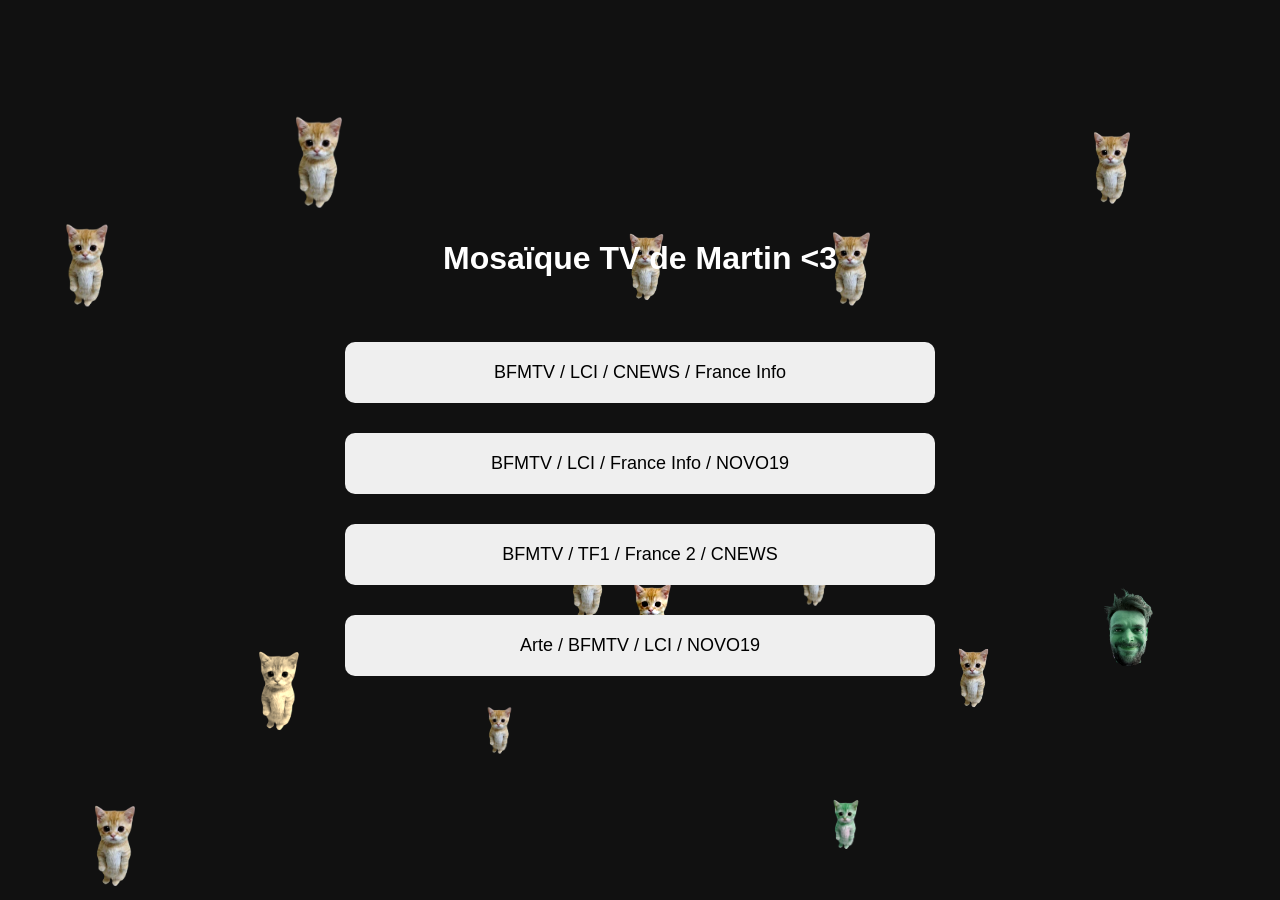
==== index.html @ a6bf5939 "Update index.html" ====
<!DOCTYPE html>
<html lang="fr">
<head>
<meta charset="UTF-8">
<meta name="viewport" content="width=device-width, initial-scale=1.0">
<title>Mosaïque TV de Martin <3</title>

<link rel="stylesheet" href="style.css">

<style>

body {
    margin: 0;
    overflow: hidden;
}

/* chatons */
.kitten {
    position: fixed;
    width: 100px;
    height: auto;
    z-index: 1;
    pointer-events: none;
    transition:
        transform 1s linear,
        filter 0.15s linear;
}

/* texte au-dessus */
.home h1,
.home .groups {
    position: relative;
    z-index: 10;
}

h1 {
    text-align: center;
    margin-top: 20px;
}

.groups {
    text-align: center;
    margin-top: 20px;
}

button {
    margin: 5px;
}

</style>
</head>

<body class="home">

<h1>Mosaïque TV de Martin <3</h1>

<div class="groups">

<button onclick="openGroup('g1')">
BFMTV / LCI / CNEWS / France Info
</button>

<button onclick="openGroup('g2')">
BFMTV / LCI / France Info / NOVO19
</button>

<button onclick="openGroup('g3')">
BFMTV / TF1 / France 2 / CNEWS
</button>

<button onclick="openGroup('g4')">
Arte / BFMTV / LCI / NOVO19
</button>    

</div>

<script>

function openGroup(group){
    window.location.href = "mosaic.html?group=" + group;
}

const kittenCount = 14;
const kittens = [];

const colorFilters = [
    "hue-rotate(0deg)",
    "hue-rotate(45deg)",
    "hue-rotate(90deg)",
    "hue-rotate(135deg)",
    "hue-rotate(180deg)",
    "hue-rotate(225deg)",
    "hue-rotate(270deg)",
    "hue-rotate(315deg)",
    "saturate(2)",
    "sepia(1)",
    "invert(1)",
    "contrast(1.5)"
];

for(let i = 0; i < kittenCount; i++){

    const el = document.createElement("img");
    el.src = "asset/chaton.jpeg";
    el.className = "kitten";

    document.body.appendChild(el);

    const size = 80 + Math.random() * 80;

    kittens.push({
        el,
        x: Math.random() * (window.innerWidth - size),
        y: Math.random() * (window.innerHeight - size),
        dx: (Math.random() * 3 + 1.5) * (Math.random() < 0.5 ? -1 : 1),
        dy: (Math.random() * 3 + 1.5) * (Math.random() < 0.5 ? -1 : 1),
        size: size,
        rotation: 0,
        spinning: false,
        rainbowInterval: null
    });
}

function randomColorFilter(){

    return colorFilters[
        Math.floor(Math.random() * colorFilters.length)
    ];
}

function spinKitten(k){

    if(k.spinning) return;

    k.spinning = true;
    k.rotation += 360;

    k.el.style.transform =
        `rotate(${k.rotation}deg)`;

    setTimeout(() => {
        k.spinning = false;
    }, 1000);
}

function startRainbow(k){

    stopRainbow(k);

    k.rainbowInterval = setInterval(() => {

        k.el.style.filter = randomColorFilter();

    }, 120);
}

function stopRainbow(k){

    if(k.rainbowInterval){

        clearInterval(k.rainbowInterval);
        k.rainbowInterval = null;
    }
}

function randomImage(){

    const r = Math.random();

    if(r < 0.10){
        return "asset/marin.png";
    }

    if(r < 0.20){
        return "asset/valentin.png";
    }

    if(r < 0.30){
        return "asset/Martin.png";
    }

    return "asset/chaton.jpeg";
}

function animate(){

    for(const k of kittens){

        k.x += k.dx;
        k.y += k.dy;

        const size = k.size;

        let bounced = false;

        if(k.x <= 0 || k.x + size >= window.innerWidth){
            k.dx *= -1;
            bounced = true;
        }

        if(k.y <= 0 || k.y + size >= window.innerHeight){
            k.dy *= -1;
            bounced = true;
        }

        if(bounced){

            const newImage = randomImage();

            k.el.src = newImage;

            if(
                newImage.includes("marin.png") ||
                newImage.includes("valentin.png") ||
                newImage.includes("Martin.png")
            ){
                startRainbow(k);
            }
            else{
                stopRainbow(k);
                k.el.style.filter = randomColorFilter();
            }

            if(Math.random() < 0.5){
                spinKitten(k);
            }
        }

        k.el.style.left = k.x + "px";
        k.el.style.top = k.y + "px";
        k.el.style.width = size + "px";
    }

    requestAnimationFrame(animate);
}

animate();

setInterval(() => {

    const randomKitten =
        kittens[Math.floor(Math.random() * kittens.length)];

    if(Math.random() < 0.35){
        spinKitten(randomKitten);
    }

}, 2000);

</script>

</body>
</html>
---- style.css ----
*{
margin:0;
padding:0;
box-sizing:border-box;
font-family:Arial,sans-serif;
}

body{
background:#111;
color:white;
}

.home{
display:flex;
flex-direction:column;
justify-content:center;
align-items:center;
height:100vh;
}

h1{
margin-bottom:40px;
}

.groups{
display:flex;
flex-direction:column;
gap:20px;
width:600px;
max-width:90%;
}

.groups button{
padding:20px;
font-size:18px;
cursor:pointer;
border:none;
border-radius:10px;
}

.back{
position:fixed;
top:10px;
left:10px;
z-index:999;
padding:10px 15px;
}

#grid{
display:grid;
grid-template-columns:1fr 1fr;
grid-template-rows:1fr 1fr;
height:100vh;
width:100vw;
gap:2px;
background:black;
}

.tile{
position:relative;
overflow:hidden;
}

.tile iframe{
width:100%;
height:100%;
border:none;
}

.label{
position:absolute;
top:10px;
left:10px;
background:rgba(0,0,0,.7);
padding:5px 10px;
border-radius:5px;
font-size:14px;
}
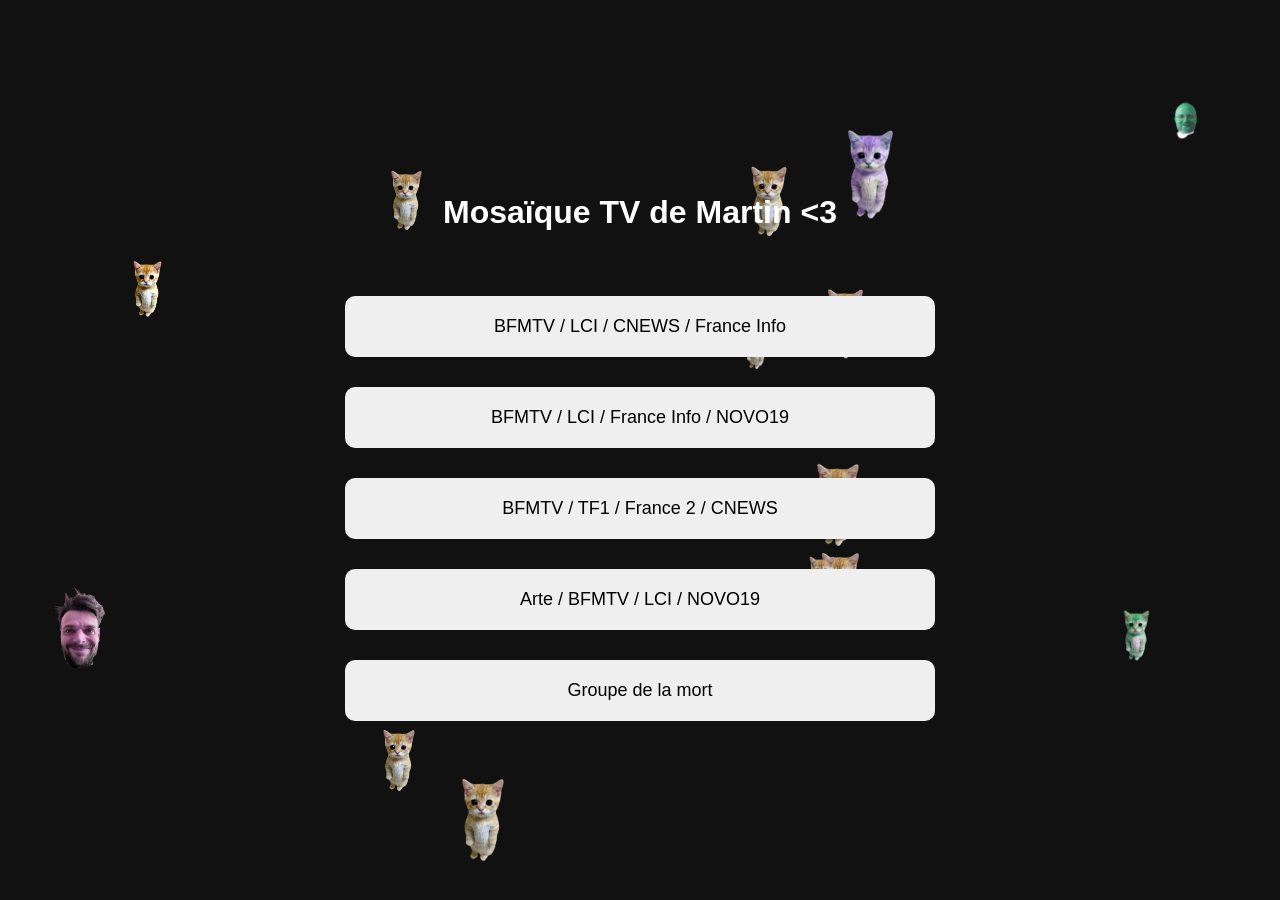
==== commit da42c475: "Update index.html" ====
--- a/index.html
+++ b/index.html
@@ -71,6 +71,10 @@
 <button onclick="openGroup('g4')">
 Arte / BFMTV / LCI / NOVO19
 </button>    
+
+<button onclick="openGroup('g4')">
+Groupe de la mort
+</button>      
 
 </div>
 
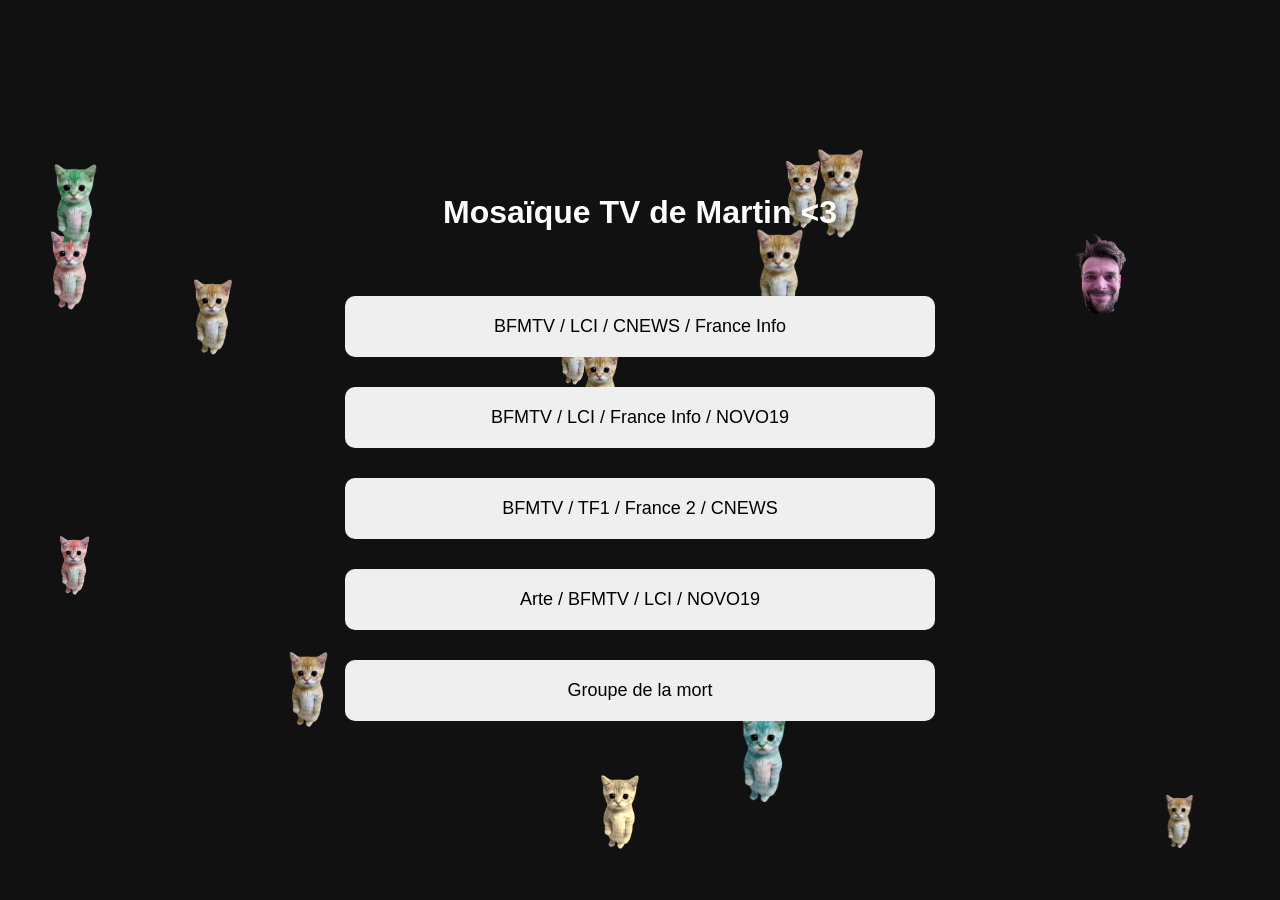
==== commit 14f178a8: "Update index.html" ====
--- a/index.html
+++ b/index.html
@@ -72,7 +72,7 @@
 Arte / BFMTV / LCI / NOVO19
 </button>    
 
-<button onclick="openGroup('g4')">
+<button onclick="openGroup('g5')">
 Groupe de la mort
 </button>      
 
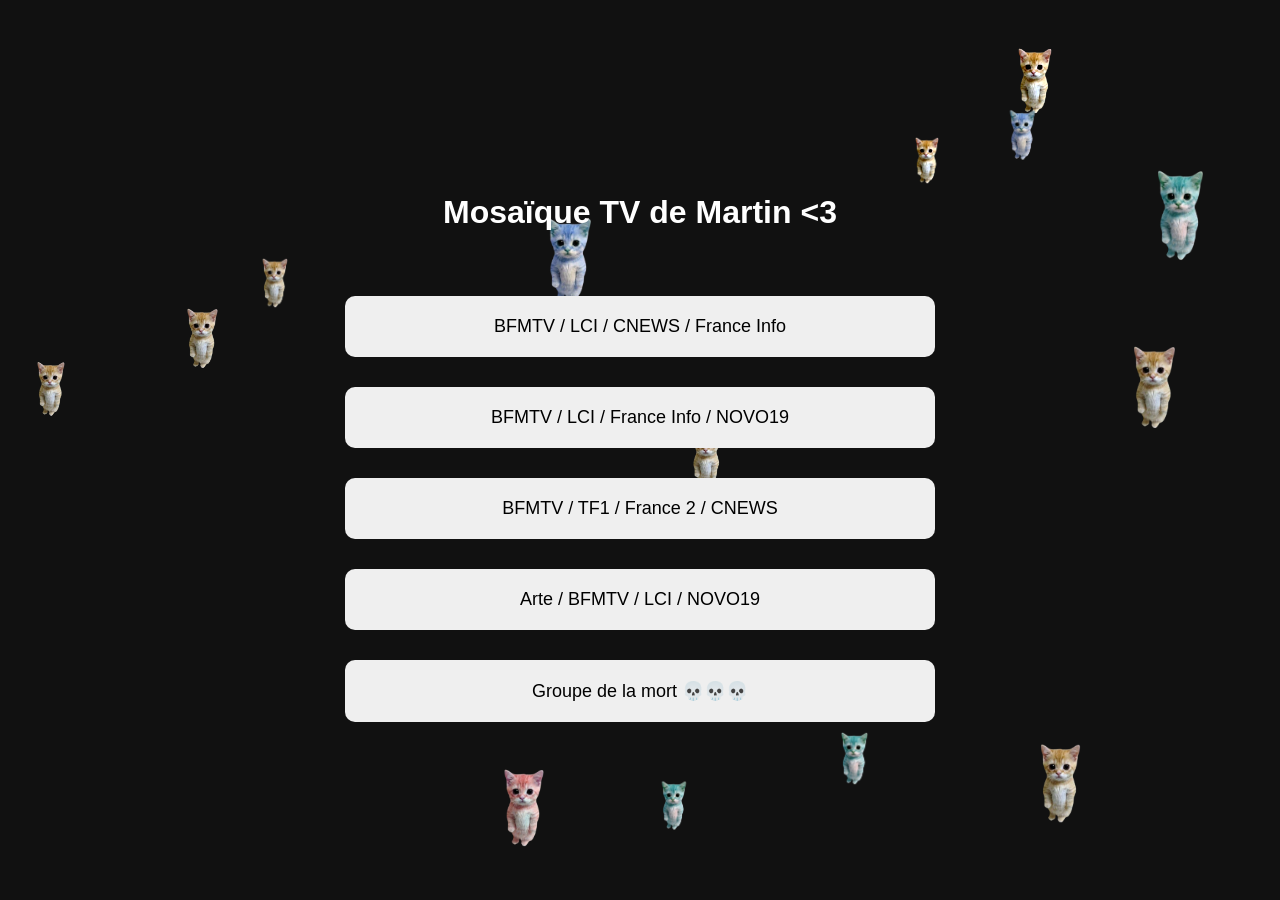
==== commit 67e36239: "Update index.html" ====
--- a/index.html
+++ b/index.html
@@ -73,7 +73,7 @@
 </button>    
 
 <button onclick="openGroup('g5')">
-Groupe de la mort
+Groupe de la mort 💀💀💀
 </button>      
 
 </div>
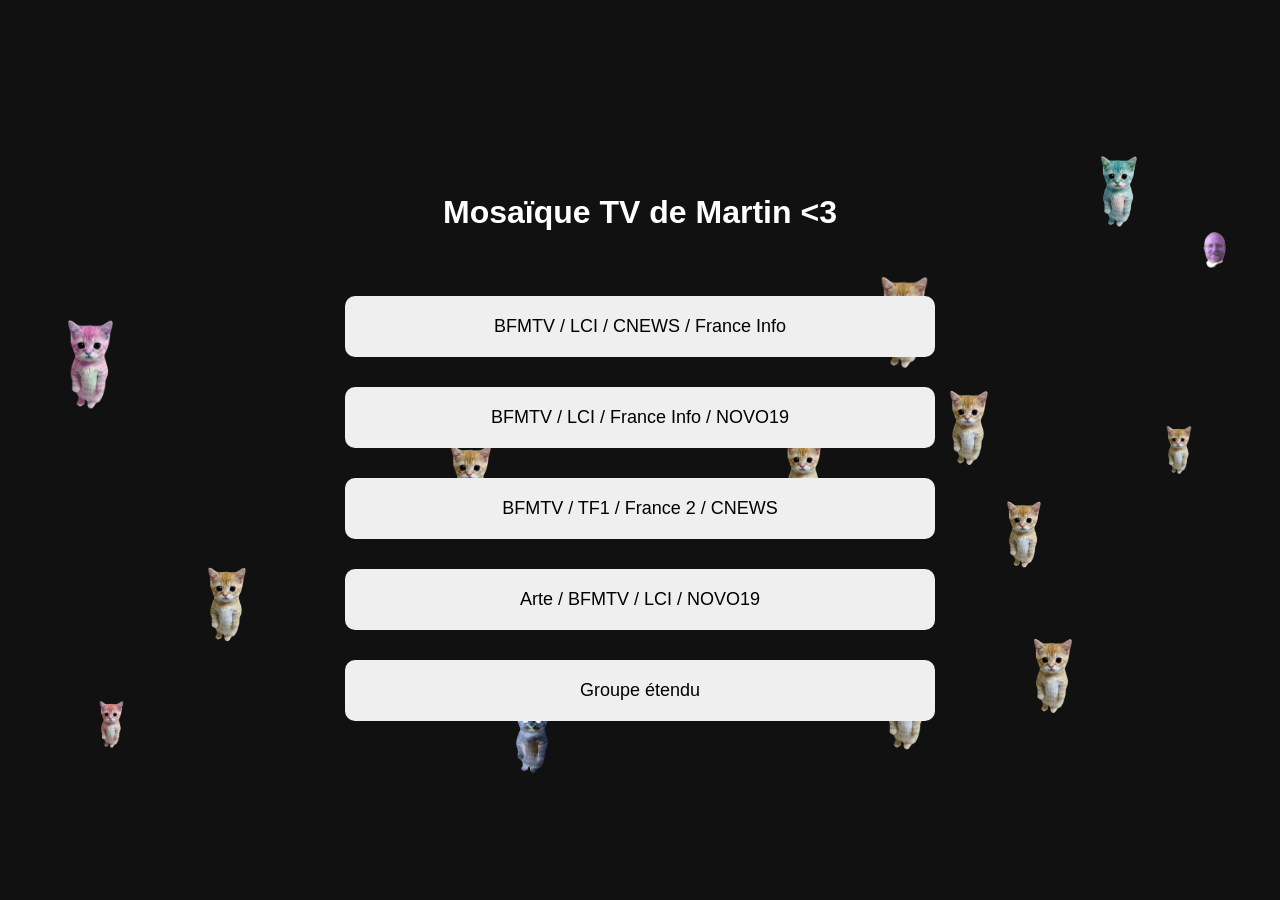
==== commit 443169e4: "Update index.html" ====
--- a/index.html
+++ b/index.html
@@ -73,7 +73,7 @@
 </button>    
 
 <button onclick="openGroup('g5')">
-Groupe de la mort 💀💀💀
+Groupe étendu
 </button>      
 
 </div>
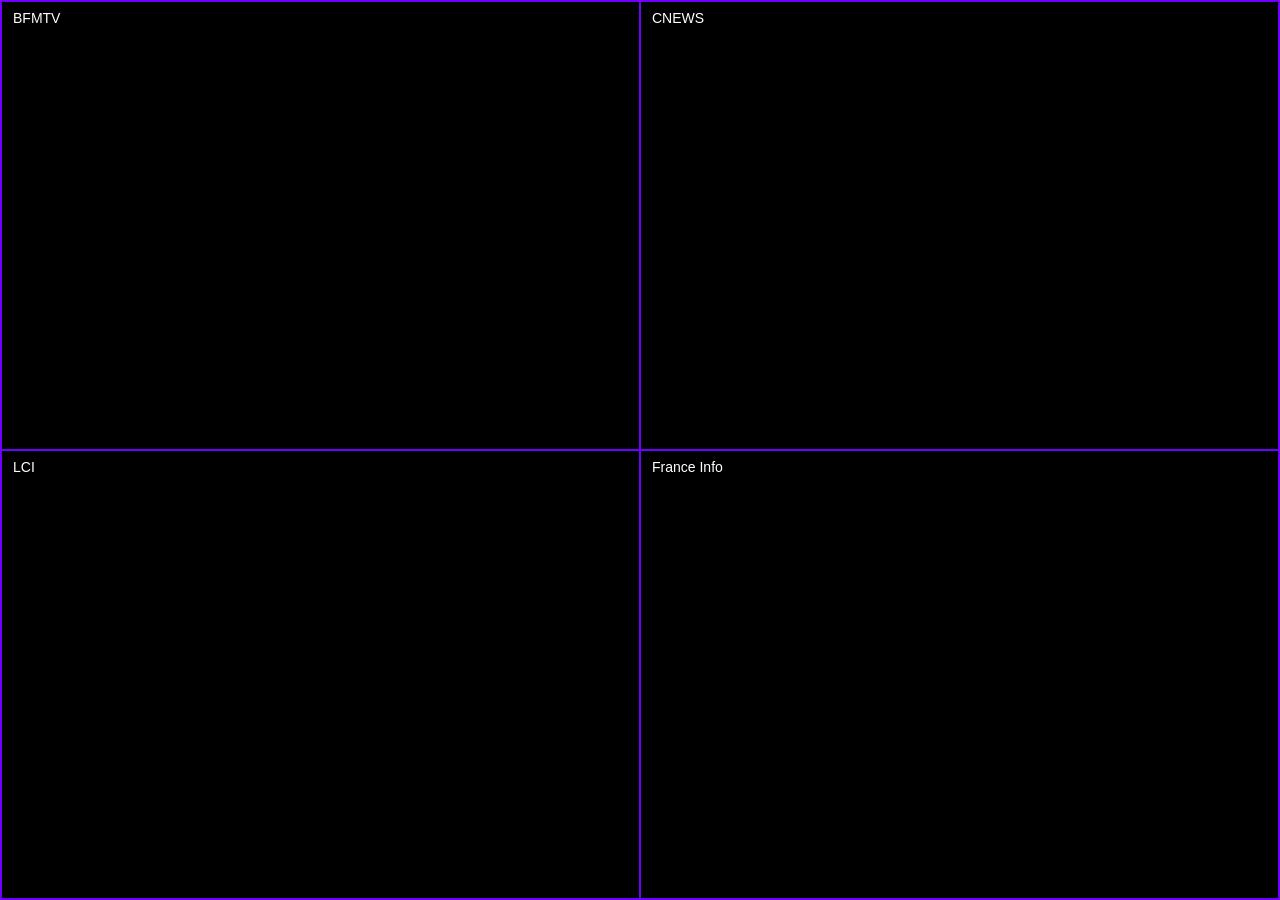
==== commit 47da4cc6: "Update index.html" ====
--- a/index.html
+++ b/index.html
@@ -1,255 +1,323 @@
 <!DOCTYPE html>
 <html lang="fr">
 <head>
-<meta charset="UTF-8">
-<meta name="viewport" content="width=device-width, initial-scale=1.0">
-<title>Mosaïque TV de Martin <3</title>
-
-<link rel="stylesheet" href="style.css">
+<meta charset="UTF-8" />
+<meta name="viewport" content="width=device-width, initial-scale=1.0"/>
+<title>Mosaïque TV</title>
 
 <style>
 
 body {
     margin: 0;
+    background: black;
+    font-family: Arial;
+}
+
+/* GRID 2x2 */
+#grid {
+    display: grid;
+    grid-template-columns: 1fr 1fr;
+    grid-template-rows: 1fr 1fr;
+    width: 100vw;
+    height: 100vh;
+    gap: 2px;
+    padding: 2px;
+    background: #6f00ff;
+    box-sizing: border-box;
+}
+
+/* GRID 3x3 (groupe 5) */
+#grid.grid-3x3 {
+    grid-template-columns: 1fr 1fr 1fr;
+    grid-template-rows: 1fr 1fr 1fr;
+}
+
+/* CHAQUE TILE */
+.tile {
+    position: relative;
     overflow: hidden;
-}
-
-/* chatons */
-.kitten {
+    background: black;
+}
+
+/* LABEL */
+.label {
+    position: absolute;
+    top: 5px;
+    left: 5px;
+    z-index: 2;
+    color: white;
+    font-size: 14px;
+    background: rgba(0,0,0,0.6);
+    padding: 3px 6px;
+    border-radius: 4px;
+}
+
+/* IFRAME */
+iframe {
+    width: 100%;
+    height: 100%;
+    border: none;
+}
+
+/* OFFLINE */
+.offline {
+    position: absolute;
+    inset: 0;
+    background: #111;
+    color: white;
+    display: flex;
+    flex-direction: column;
+    justify-content: center;
+    align-items: center;
+    text-align: center;
+    gap: 10px;
+}
+
+.offline h2 {
+    margin: 0;
+}
+
+.offline small {
+    color: #bbb;
+}
+
+/* -----------------------------
+   STINGER
+----------------------------- */
+
+#stinger {
     position: fixed;
-    width: 100px;
-    height: auto;
-    z-index: 1;
+    inset: 0;
+    z-index: 9999;
     pointer-events: none;
-    transition:
-        transform 1s linear,
-        filter 0.15s linear;
-}
-
-/* texte au-dessus */
-.home h1,
-.home .groups {
-    position: relative;
-    z-index: 10;
-}
-
-h1 {
-    text-align: center;
-    margin-top: 20px;
-}
-
-.groups {
-    text-align: center;
-    margin-top: 20px;
-}
-
-button {
-    margin: 5px;
+    overflow: hidden;
+}
+
+.stinger-layer {
+    position: absolute;
+    inset: 0;
+    transform: translateX(100%);
+}
+
+.stinger-layer.purple {
+    background: #6f00ff;
+    transform: translateX(-100%);
+}
+
+.stinger-layer.cream {
+    background: #f9f2ed;
+    display: flex;
+    align-items: center;
+    justify-content: center;
+    transform: translateX(0%);
+}
+
+.stinger-layer.cream .logo {
+    font-family: "Century Gothic", "CenturyGothic", Arial, sans-serif;
+    font-weight: 700;
+    color: #6f00ff;
+    font-size: 8vw;
+    letter-spacing: 2px;
 }
 
 </style>
 </head>
 
-<body class="home">
-
-<h1>Mosaïque TV de Martin <3</h1>
-
-<div class="groups">
-
-<button onclick="openGroup('g1')">
-BFMTV / LCI / CNEWS / France Info
-</button>
-
-<button onclick="openGroup('g2')">
-BFMTV / LCI / France Info / NOVO19
-</button>
-
-<button onclick="openGroup('g3')">
-BFMTV / TF1 / France 2 / CNEWS
-</button>
-
-<button onclick="openGroup('g4')">
-Arte / BFMTV / LCI / NOVO19
-</button>    
-
-<button onclick="openGroup('g5')">
-Groupe étendu
-</button>      
-
+<body>
+
+<div id="grid"></div>
+
+<div id="stinger">
+    <div class="stinger-layer purple"></div>
+    <div class="stinger-layer cream"><span class="logo">Novo19</span></div>
 </div>
 
 <script>
 
-function openGroup(group){
-    window.location.href = "mosaic.html?group=" + group;
-}
-
-const kittenCount = 14;
-const kittens = [];
-
-const colorFilters = [
-    "hue-rotate(0deg)",
-    "hue-rotate(45deg)",
-    "hue-rotate(90deg)",
-    "hue-rotate(135deg)",
-    "hue-rotate(180deg)",
-    "hue-rotate(225deg)",
-    "hue-rotate(270deg)",
-    "hue-rotate(315deg)",
-    "saturate(2)",
-    "sepia(1)",
-    "invert(1)",
-    "contrast(1.5)"
-];
-
-for(let i = 0; i < kittenCount; i++){
-
-    const el = document.createElement("img");
-    el.src = "asset/chaton.jpeg";
-    el.className = "kitten";
-
-    document.body.appendChild(el);
-
-    const size = 80 + Math.random() * 80;
-
-    kittens.push({
-        el,
-        x: Math.random() * (window.innerWidth - size),
-        y: Math.random() * (window.innerHeight - size),
-        dx: (Math.random() * 3 + 1.5) * (Math.random() < 0.5 ? -1 : 1),
-        dy: (Math.random() * 3 + 1.5) * (Math.random() < 0.5 ? -1 : 1),
-        size: size,
-        rotation: 0,
-        spinning: false,
-        rainbowInterval: null
-    });
-}
-
-function randomColorFilter(){
-
-    return colorFilters[
-        Math.floor(Math.random() * colorFilters.length)
-    ];
-}
-
-function spinKitten(k){
-
-    if(k.spinning) return;
-
-    k.spinning = true;
-    k.rotation += 360;
-
-    k.el.style.transform =
-        `rotate(${k.rotation}deg)`;
+/* -----------------------------
+   SOURCES (SAFE STRUCTURE)
+----------------------------- */
+
+const channels = {
+
+bfmtv: {
+name: "BFMTV",
+url: "https://live-cdn-bfmtv-euw1.bfmtv.bct.nextradiotv.com/m1/media.m3u8"
+},
+
+lci: {
+name: "LCI",
+url: "https://alive-lci-hls.cdn-0.diff.tf1.fr/eyJhbGciOiJIUzI1NiIsInR5cCI6IkpXVCJ9.[base64].JN3jAuEJot_XM16ejpMkIOoOkDBDiv_0E34ST504mgw/prod/LCI/cmaf/out/LCI.m3u8"
+},
+
+cnews: {
+name: "CNEWS",
+url: "https://hls-m015-live-aka-canalplus.akamaized.net/live/disk/cnews-clair-hd/hls-v3-hd-clair/cnews-clair-hd.m3u8"
+},
+
+franceinfo: {
+name: "France Info",
+url: "https://www.youtube.com/embed/NG7ZX42nZKc?autoplay=1&mute=1&controls=0&modestbranding=1"
+},
+
+novo19: {
+name: "NOVO19",
+url: "https://novo19.ouest-france.fr/player/novo19"
+},
+
+tf1: {
+name: "TF1",
+url: "https://euronews-live-fre-fr.fast.rakuten.tv/v1/master/0547f18649bd788bec7b67b746e47670f558b6b2/production-LiveChannel-6564/bitok/e/26032/euronews-fr.m3u8"
+},
+
+france2: {
+name: "France 2",
+url: "https://rcavlive.akamaized.net/hls/live/704025/xcanrdi/master.m3u8"
+},
+
+arte: {
+name: "Arte",
+url: "https://artesimulcast.akamaized.net/hls/live/2031003/artelive_fr/index.m3u8"
+},
+
+rmcstory: {
+name: "RMC Story",
+url: "https://live-cdn-rmcstor-lg-fr-euw1.rmc.bct.nextradiotv.com/master.m3u8?bpkio_sessionid=10b0c236c226-ae1d9b34-e3c6-430e-9f23-c1c0db5c0f65&bpkio_serviceid=7de32147a4f1055b03f1535ffa098237&category=all"
+},
+
+rmclife: {
+name: "RMC Life",
+url: "http://s2.callofliberty.fr/direct/RMCDECOUVERTE/manifest.m3u8"
+}    
+
+};
+
+/* -----------------------------
+   GROUPS
+----------------------------- */
+
+const groups = {
+
+g1: [channels.bfmtv, channels.cnews, channels.lci, channels.franceinfo],
+g2: [channels.bfmtv, channels.franceinfo, channels.lci, channels.novo19],
+g3: [channels.bfmtv, channels.cnews, channels.tf1, channels.france2],
+g4: [channels.bfmtv, channels.novo19, channels.arte, channels.lci],
+g5: [channels.tf1, channels.france2, channels.bfmtv, channels.cnews, channels.lci, channels.franceinfo, channels.novo19, channels.rmcstory, channels.rmclife],
+
+};
+
+/* -----------------------------
+   SAFE ROUTING
+----------------------------- */
+
+const params = new URLSearchParams(window.location.search);
+const groupId = params.get("group");
+
+const selected = groups[groupId] || groups.g1;
+
+/* -----------------------------
+   RECONNECT
+----------------------------- */
+
+function reconnectTile(tile, channel){
+
+    tile.innerHTML = `
+        <div class="offline">
+            <h2>${channel.name}</h2>
+            <div>⚠ Flux indisponible</div>
+            <small>Nouvelle tentative dans 30 s...</small>
+        </div>
+    `;
 
     setTimeout(() => {
-        k.spinning = false;
-    }, 1000);
-}
-
-function startRainbow(k){
-
-    stopRainbow(k);
-
-    k.rainbowInterval = setInterval(() => {
-
-        k.el.style.filter = randomColorFilter();
-
-    }, 120);
-}
-
-function stopRainbow(k){
-
-    if(k.rainbowInterval){
-
-        clearInterval(k.rainbowInterval);
-        k.rainbowInterval = null;
-    }
-}
-
-function randomImage(){
-
-    const r = Math.random();
-
-    if(r < 0.10){
-        return "asset/marin.png";
-    }
-
-    if(r < 0.20){
-        return "asset/valentin.png";
-    }
-
-    if(r < 0.30){
-        return "asset/Martin.png";
-    }
-
-    return "asset/chaton.jpeg";
-}
-
-function animate(){
-
-    for(const k of kittens){
-
-        k.x += k.dx;
-        k.y += k.dy;
-
-        const size = k.size;
-
-        let bounced = false;
-
-        if(k.x <= 0 || k.x + size >= window.innerWidth){
-            k.dx *= -1;
-            bounced = true;
+
+        tile.innerHTML = "";
+
+        const label = document.createElement("div");
+        label.className = "label";
+        label.textContent = channel.name;
+
+        const iframe = document.createElement("iframe");
+        iframe.src = channel.url;
+
+        iframe.setAttribute("allow","autoplay; encrypted-media");
+        iframe.setAttribute("allowfullscreen","");
+        iframe.setAttribute("loading","lazy");
+
+        tile.appendChild(label);
+        tile.appendChild(iframe);
+
+    },30000);
+
+}
+
+/* -----------------------------
+   GRID SAFE RENDER
+----------------------------- */
+
+const grid = document.getElementById("grid");
+
+/* Groupe 5 : grille 3x3 au lieu de 2x2 */
+if (groupId === "g5") {
+    grid.classList.add("grid-3x3");
+}
+
+selected.forEach((channel) => {
+
+    const tile = document.createElement("div");
+    tile.className = "tile";
+
+    const label = document.createElement("div");
+    label.className = "label";
+    label.textContent = channel.name;
+
+    const iframe = document.createElement("iframe");
+
+    iframe.src = channel.url;
+
+    iframe.setAttribute("allow", "autoplay; encrypted-media");
+    iframe.setAttribute("allowfullscreen", "");
+    iframe.setAttribute("loading", "lazy");
+
+    iframe.style.background = "black";
+
+    let loaded = false;
+
+    iframe.onload = () => {
+        loaded = true;
+    };
+
+    setTimeout(() => {
+        if (!loaded) {
+            reconnectTile(tile, channel);
         }
-
-        if(k.y <= 0 || k.y + size >= window.innerHeight){
-            k.dy *= -1;
-            bounced = true;
-        }
-
-        if(bounced){
-
-            const newImage = randomImage();
-
-            k.el.src = newImage;
-
-            if(
-                newImage.includes("marin.png") ||
-                newImage.includes("valentin.png") ||
-                newImage.includes("Martin.png")
-            ){
-                startRainbow(k);
-            }
-            else{
-                stopRainbow(k);
-                k.el.style.filter = randomColorFilter();
-            }
-
-            if(Math.random() < 0.5){
-                spinKitten(k);
-            }
-        }
-
-        k.el.style.left = k.x + "px";
-        k.el.style.top = k.y + "px";
-        k.el.style.width = size + "px";
-    }
-
-    requestAnimationFrame(animate);
-}
-
-animate();
-
-setInterval(() => {
-
-    const randomKitten =
-        kittens[Math.floor(Math.random() * kittens.length)];
-
-    if(Math.random() < 0.35){
-        spinKitten(randomKitten);
-    }
-
-}, 2000);
+    }, 8000);
+
+    tile.appendChild(label);
+    tile.appendChild(iframe);
+
+    grid.appendChild(tile);
+
+});
+
+/* -----------------------------
+   STINGER : l'écran est masqué par le crème "Novo19"
+   au chargement, puis balaie vers la gauche pour
+   révéler la mosaïque
+----------------------------- */
+
+window.addEventListener("load", () => {
+
+    const cream = document.querySelector(".stinger-layer.cream");
+
+    setTimeout(() => {
+
+        cream.style.transition = "transform 0.5s ease-in";
+        cream.style.transform = "translateX(-100%)";
+
+    }, 400);
+
+});
 
 </script>
 
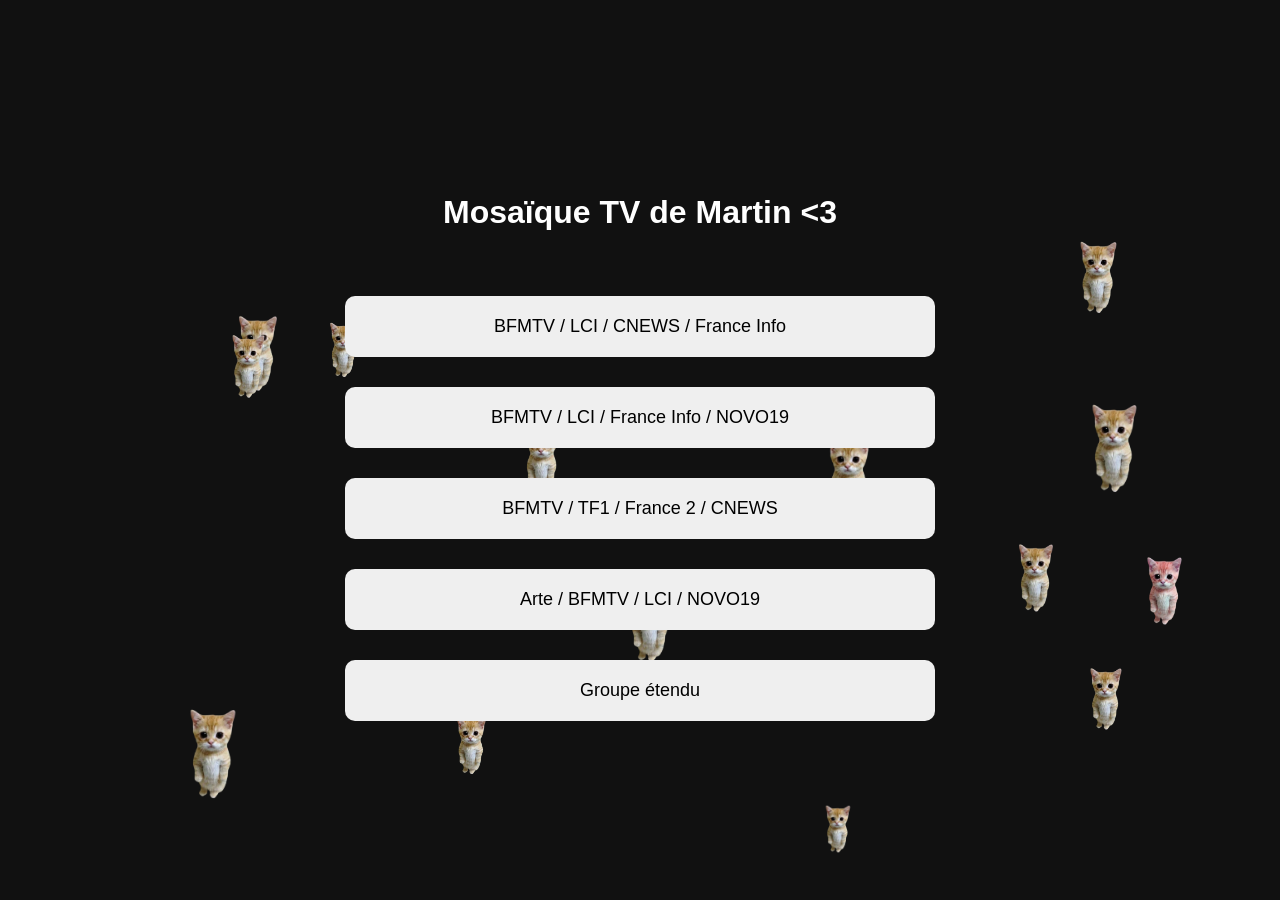
==== commit 64fdaa6f: "Update index.html" ====
--- a/index.html
+++ b/index.html
@@ -1,84 +1,50 @@
 <!DOCTYPE html>
 <html lang="fr">
 <head>
-<meta charset="UTF-8" />
-<meta name="viewport" content="width=device-width, initial-scale=1.0"/>
-<title>Mosaïque TV</title>
+<meta charset="UTF-8">
+<meta name="viewport" content="width=device-width, initial-scale=1.0">
+<title>Mosaïque TV de Martin <3</title>
+
+<link rel="stylesheet" href="style.css">
 
 <style>
 
 body {
     margin: 0;
-    background: black;
-    font-family: Arial;
-}
-
-/* GRID 2x2 */
-#grid {
-    display: grid;
-    grid-template-columns: 1fr 1fr;
-    grid-template-rows: 1fr 1fr;
-    width: 100vw;
-    height: 100vh;
-    gap: 2px;
-    padding: 2px;
-    background: #6f00ff;
-    box-sizing: border-box;
-}
-
-/* GRID 3x3 (groupe 5) */
-#grid.grid-3x3 {
-    grid-template-columns: 1fr 1fr 1fr;
-    grid-template-rows: 1fr 1fr 1fr;
-}
-
-/* CHAQUE TILE */
-.tile {
+    overflow: hidden;
+}
+
+/* chatons */
+.kitten {
+    position: fixed;
+    width: 100px;
+    height: auto;
+    z-index: 1;
+    pointer-events: none;
+    transition:
+        transform 1s linear,
+        filter 0.15s linear;
+}
+
+/* texte au-dessus */
+.home h1,
+.home .groups {
     position: relative;
-    overflow: hidden;
-    background: black;
-}
-
-/* LABEL */
-.label {
-    position: absolute;
-    top: 5px;
-    left: 5px;
-    z-index: 2;
-    color: white;
-    font-size: 14px;
-    background: rgba(0,0,0,0.6);
-    padding: 3px 6px;
-    border-radius: 4px;
-}
-
-/* IFRAME */
-iframe {
-    width: 100%;
-    height: 100%;
-    border: none;
-}
-
-/* OFFLINE */
-.offline {
-    position: absolute;
-    inset: 0;
-    background: #111;
-    color: white;
-    display: flex;
-    flex-direction: column;
-    justify-content: center;
-    align-items: center;
+    z-index: 10;
+}
+
+h1 {
     text-align: center;
-    gap: 10px;
-}
-
-.offline h2 {
-    margin: 0;
-}
-
-.offline small {
-    color: #bbb;
+    margin-top: 20px;
+}
+
+.groups {
+    text-align: center;
+    margin-top: 20px;
+}
+
+button {
+    margin: 5px;
 }
 
 /* -----------------------------
@@ -101,7 +67,6 @@
 
 .stinger-layer.purple {
     background: #6f00ff;
-    transform: translateX(-100%);
 }
 
 .stinger-layer.cream {
@@ -109,7 +74,6 @@
     display: flex;
     align-items: center;
     justify-content: center;
-    transform: translateX(0%);
 }
 
 .stinger-layer.cream .logo {
@@ -123,9 +87,33 @@
 </style>
 </head>
 
-<body>
-
-<div id="grid"></div>
+<body class="home">
+
+<h1>Mosaïque TV de Martin <3</h1>
+
+<div class="groups">
+
+<button onclick="openGroup('g1')">
+BFMTV / LCI / CNEWS / France Info
+</button>
+
+<button onclick="openGroup('g2')">
+BFMTV / LCI / France Info / NOVO19
+</button>
+
+<button onclick="openGroup('g3')">
+BFMTV / TF1 / France 2 / CNEWS
+</button>
+
+<button onclick="openGroup('g4')">
+Arte / BFMTV / LCI / NOVO19
+</button>    
+
+<button onclick="openGroup('g5')">
+Groupe étendu
+</button>      
+
+</div>
 
 <div id="stinger">
     <div class="stinger-layer purple"></div>
@@ -135,189 +123,209 @@
 <script>
 
 /* -----------------------------
-   SOURCES (SAFE STRUCTURE)
+   STINGER : balayage droite -> gauche avant navigation
 ----------------------------- */
 
-const channels = {
-
-bfmtv: {
-name: "BFMTV",
-url: "https://live-cdn-bfmtv-euw1.bfmtv.bct.nextradiotv.com/m1/media.m3u8"
-},
-
-lci: {
-name: "LCI",
-url: "https://alive-lci-hls.cdn-0.diff.tf1.fr/eyJhbGciOiJIUzI1NiIsInR5cCI6IkpXVCJ9.[base64].JN3jAuEJot_XM16ejpMkIOoOkDBDiv_0E34ST504mgw/prod/LCI/cmaf/out/LCI.m3u8"
-},
-
-cnews: {
-name: "CNEWS",
-url: "https://hls-m015-live-aka-canalplus.akamaized.net/live/disk/cnews-clair-hd/hls-v3-hd-clair/cnews-clair-hd.m3u8"
-},
-
-franceinfo: {
-name: "France Info",
-url: "https://www.youtube.com/embed/NG7ZX42nZKc?autoplay=1&mute=1&controls=0&modestbranding=1"
-},
-
-novo19: {
-name: "NOVO19",
-url: "https://novo19.ouest-france.fr/player/novo19"
-},
-
-tf1: {
-name: "TF1",
-url: "https://euronews-live-fre-fr.fast.rakuten.tv/v1/master/0547f18649bd788bec7b67b746e47670f558b6b2/production-LiveChannel-6564/bitok/e/26032/euronews-fr.m3u8"
-},
-
-france2: {
-name: "France 2",
-url: "https://rcavlive.akamaized.net/hls/live/704025/xcanrdi/master.m3u8"
-},
-
-arte: {
-name: "Arte",
-url: "https://artesimulcast.akamaized.net/hls/live/2031003/artelive_fr/index.m3u8"
-},
-
-rmcstory: {
-name: "RMC Story",
-url: "https://live-cdn-rmcstor-lg-fr-euw1.rmc.bct.nextradiotv.com/master.m3u8?bpkio_sessionid=10b0c236c226-ae1d9b34-e3c6-430e-9f23-c1c0db5c0f65&bpkio_serviceid=7de32147a4f1055b03f1535ffa098237&category=all"
-},
-
-rmclife: {
-name: "RMC Life",
-url: "http://s2.callofliberty.fr/direct/RMCDECOUVERTE/manifest.m3u8"
-}    
-
-};
-
-/* -----------------------------
-   GROUPS
------------------------------ */
-
-const groups = {
-
-g1: [channels.bfmtv, channels.cnews, channels.lci, channels.franceinfo],
-g2: [channels.bfmtv, channels.franceinfo, channels.lci, channels.novo19],
-g3: [channels.bfmtv, channels.cnews, channels.tf1, channels.france2],
-g4: [channels.bfmtv, channels.novo19, channels.arte, channels.lci],
-g5: [channels.tf1, channels.france2, channels.bfmtv, channels.cnews, channels.lci, channels.franceinfo, channels.novo19, channels.rmcstory, channels.rmclife],
-
-};
-
-/* -----------------------------
-   SAFE ROUTING
------------------------------ */
-
-const params = new URLSearchParams(window.location.search);
-const groupId = params.get("group");
-
-const selected = groups[groupId] || groups.g1;
-
-/* -----------------------------
-   RECONNECT
------------------------------ */
-
-function reconnectTile(tile, channel){
-
-    tile.innerHTML = `
-        <div class="offline">
-            <h2>${channel.name}</h2>
-            <div>⚠ Flux indisponible</div>
-            <small>Nouvelle tentative dans 30 s...</small>
-        </div>
-    `;
+function openGroup(group){
+    playStingerOut(group);
+}
+
+function playStingerOut(group){
+
+    const purple = document.querySelector(".stinger-layer.purple");
+    const cream = document.querySelector(".stinger-layer.cream");
+
+    /* Étape 1 : le mauve balaie et recouvre l'écran */
+    purple.style.transition = "transform 0.45s ease-in";
+    purple.style.transform = "translateX(0%)";
 
     setTimeout(() => {
 
-        tile.innerHTML = "";
-
-        const label = document.createElement("div");
-        label.className = "label";
-        label.textContent = channel.name;
-
-        const iframe = document.createElement("iframe");
-        iframe.src = channel.url;
-
-        iframe.setAttribute("allow","autoplay; encrypted-media");
-        iframe.setAttribute("allowfullscreen","");
-        iframe.setAttribute("loading","lazy");
-
-        tile.appendChild(label);
-        tile.appendChild(iframe);
-
-    },30000);
-
-}
-
-/* -----------------------------
-   GRID SAFE RENDER
------------------------------ */
-
-const grid = document.getElementById("grid");
-
-/* Groupe 5 : grille 3x3 au lieu de 2x2 */
-if (groupId === "g5") {
-    grid.classList.add("grid-3x3");
-}
-
-selected.forEach((channel) => {
-
-    const tile = document.createElement("div");
-    tile.className = "tile";
-
-    const label = document.createElement("div");
-    label.className = "label";
-    label.textContent = channel.name;
-
-    const iframe = document.createElement("iframe");
-
-    iframe.src = channel.url;
-
-    iframe.setAttribute("allow", "autoplay; encrypted-media");
-    iframe.setAttribute("allowfullscreen", "");
-    iframe.setAttribute("loading", "lazy");
-
-    iframe.style.background = "black";
-
-    let loaded = false;
-
-    iframe.onload = () => {
-        loaded = true;
-    };
+        /* Étape 2 : le crème (Novo19) arrive juste derrière,
+           le mauve continue sa course et sort par la gauche */
+        cream.style.transition = "transform 0.45s ease-in";
+        cream.style.transform = "translateX(0%)";
+
+        purple.style.transition = "transform 0.45s ease-in";
+        purple.style.transform = "translateX(-100%)";
+
+    }, 350);
 
     setTimeout(() => {
-        if (!loaded) {
-            reconnectTile(tile, channel);
+
+        /* Étape 3 : l'écran est totalement masqué, on navigue */
+        window.location.href = "mosaic.html?group=" + group;
+
+    }, 900);
+
+}
+
+const kittenCount = 14;
+const kittens = [];
+
+const colorFilters = [
+    "hue-rotate(0deg)",
+    "hue-rotate(45deg)",
+    "hue-rotate(90deg)",
+    "hue-rotate(135deg)",
+    "hue-rotate(180deg)",
+    "hue-rotate(225deg)",
+    "hue-rotate(270deg)",
+    "hue-rotate(315deg)",
+    "saturate(2)",
+    "sepia(1)",
+    "invert(1)",
+    "contrast(1.5)"
+];
+
+for(let i = 0; i < kittenCount; i++){
+
+    const el = document.createElement("img");
+    el.src = "asset/chaton.jpeg";
+    el.className = "kitten";
+
+    document.body.appendChild(el);
+
+    const size = 80 + Math.random() * 80;
+
+    kittens.push({
+        el,
+        x: Math.random() * (window.innerWidth - size),
+        y: Math.random() * (window.innerHeight - size),
+        dx: (Math.random() * 3 + 1.5) * (Math.random() < 0.5 ? -1 : 1),
+        dy: (Math.random() * 3 + 1.5) * (Math.random() < 0.5 ? -1 : 1),
+        size: size,
+        rotation: 0,
+        spinning: false,
+        rainbowInterval: null
+    });
+}
+
+function randomColorFilter(){
+
+    return colorFilters[
+        Math.floor(Math.random() * colorFilters.length)
+    ];
+}
+
+function spinKitten(k){
+
+    if(k.spinning) return;
+
+    k.spinning = true;
+    k.rotation += 360;
+
+    k.el.style.transform =
+        `rotate(${k.rotation}deg)`;
+
+    setTimeout(() => {
+        k.spinning = false;
+    }, 1000);
+}
+
+function startRainbow(k){
+
+    stopRainbow(k);
+
+    k.rainbowInterval = setInterval(() => {
+
+        k.el.style.filter = randomColorFilter();
+
+    }, 120);
+}
+
+function stopRainbow(k){
+
+    if(k.rainbowInterval){
+
+        clearInterval(k.rainbowInterval);
+        k.rainbowInterval = null;
+    }
+}
+
+function randomImage(){
+
+    const r = Math.random();
+
+    if(r < 0.10){
+        return "asset/marin.png";
+    }
+
+    if(r < 0.20){
+        return "asset/valentin.png";
+    }
+
+    if(r < 0.30){
+        return "asset/Martin.png";
+    }
+
+    return "asset/chaton.jpeg";
+}
+
+function animate(){
+
+    for(const k of kittens){
+
+        k.x += k.dx;
+        k.y += k.dy;
+
+        const size = k.size;
+
+        let bounced = false;
+
+        if(k.x <= 0 || k.x + size >= window.innerWidth){
+            k.dx *= -1;
+            bounced = true;
         }
-    }, 8000);
-
-    tile.appendChild(label);
-    tile.appendChild(iframe);
-
-    grid.appendChild(tile);
-
-});
-
-/* -----------------------------
-   STINGER : l'écran est masqué par le crème "Novo19"
-   au chargement, puis balaie vers la gauche pour
-   révéler la mosaïque
------------------------------ */
-
-window.addEventListener("load", () => {
-
-    const cream = document.querySelector(".stinger-layer.cream");
-
-    setTimeout(() => {
-
-        cream.style.transition = "transform 0.5s ease-in";
-        cream.style.transform = "translateX(-100%)";
-
-    }, 400);
-
-});
+
+        if(k.y <= 0 || k.y + size >= window.innerHeight){
+            k.dy *= -1;
+            bounced = true;
+        }
+
+        if(bounced){
+
+            const newImage = randomImage();
+
+            k.el.src = newImage;
+
+            if(
+                newImage.includes("marin.png") ||
+                newImage.includes("valentin.png") ||
+                newImage.includes("Martin.png")
+            ){
+                startRainbow(k);
+            }
+            else{
+                stopRainbow(k);
+                k.el.style.filter = randomColorFilter();
+            }
+
+            if(Math.random() < 0.5){
+                spinKitten(k);
+            }
+        }
+
+        k.el.style.left = k.x + "px";
+        k.el.style.top = k.y + "px";
+        k.el.style.width = size + "px";
+    }
+
+    requestAnimationFrame(animate);
+}
+
+animate();
+
+setInterval(() => {
+
+    const randomKitten =
+        kittens[Math.floor(Math.random() * kittens.length)];
+
+    if(Math.random() < 0.35){
+        spinKitten(randomKitten);
+    }
+
+}, 2000);
 
 </script>
 
--- a/style.css
+++ b/style.css
@@ -0,0 +1,78 @@
+*{
+margin:0;
+padding:0;
+box-sizing:border-box;
+font-family:Arial,sans-serif;
+}
+
+body{
+background:#111;
+color:white;
+}
+
+.home{
+display:flex;
+flex-direction:column;
+justify-content:center;
+align-items:center;
+height:100vh;
+}
+
+h1{
+margin-bottom:40px;
+}
+
+.groups{
+display:flex;
+flex-direction:column;
+gap:20px;
+width:600px;
+max-width:90%;
+}
+
+.groups button{
+padding:20px;
+font-size:18px;
+cursor:pointer;
+border:none;
+border-radius:10px;
+}
+
+.back{
+position:fixed;
+top:10px;
+left:10px;
+z-index:999;
+padding:10px 15px;
+}
+
+#grid{
+display:grid;
+grid-template-columns:1fr 1fr;
+grid-template-rows:1fr 1fr;
+height:100vh;
+width:100vw;
+gap:2px;
+background:black;
+}
+
+.tile{
+position:relative;
+overflow:hidden;
+}
+
+.tile iframe{
+width:100%;
+height:100%;
+border:none;
+}
+
+.label{
+position:absolute;
+top:10px;
+left:10px;
+background:rgba(0,0,0,.7);
+padding:5px 10px;
+border-radius:5px;
+font-size:14px;
+}
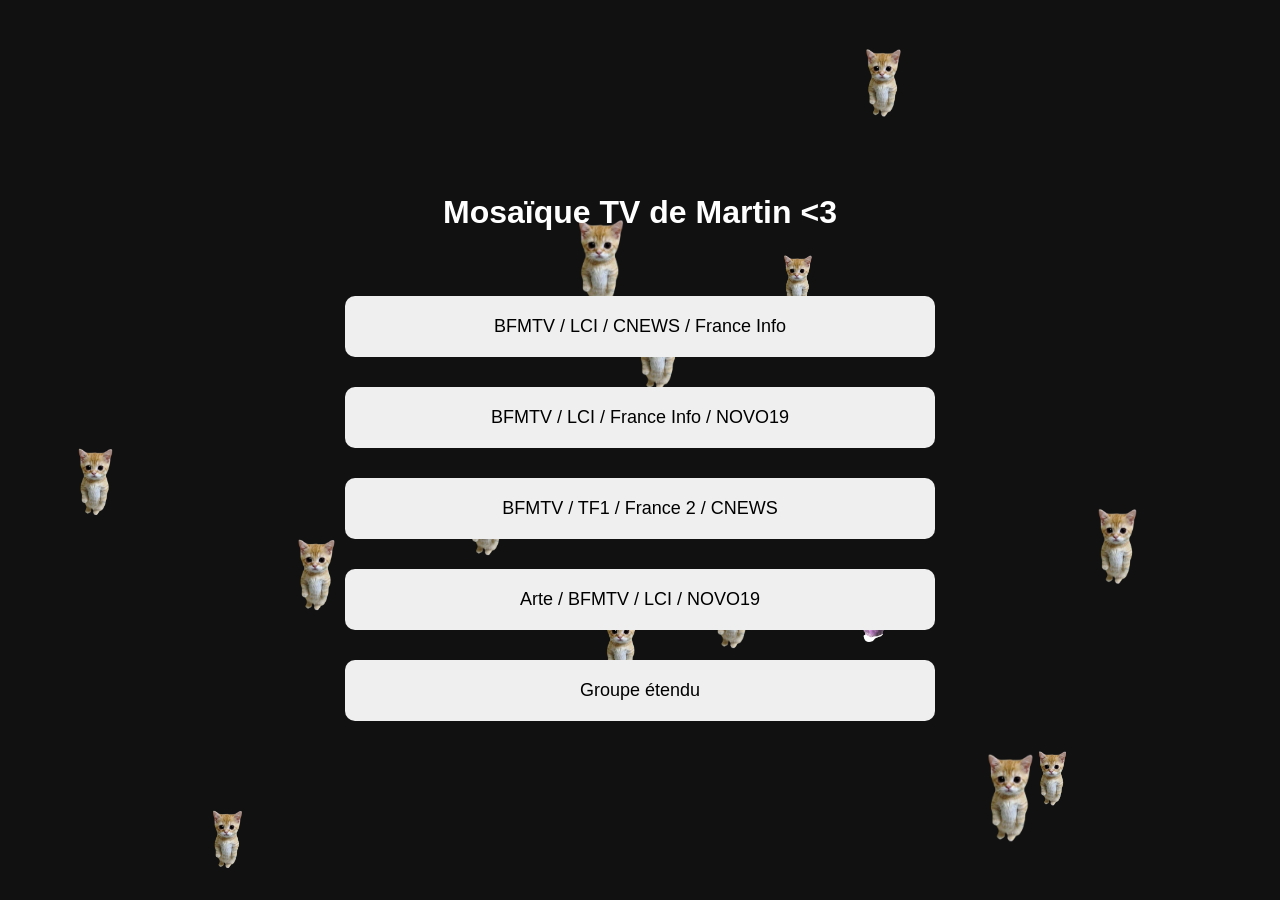
==== commit 9f384f5b: "Update index.html" ====
--- a/index.html
+++ b/index.html
@@ -129,6 +129,21 @@
 function openGroup(group){
     playStingerOut(group);
 }
+
+/* Réinitialise le stinger, y compris quand la page est restaurée
+   depuis le cache de navigation (bouton retour) */
+window.addEventListener("pageshow", function(){
+
+    const purple = document.querySelector(".stinger-layer.purple");
+    const cream = document.querySelector(".stinger-layer.cream");
+
+    purple.style.transition = "none";
+    cream.style.transition = "none";
+
+    purple.style.transform = "translateX(100%)";
+    cream.style.transform = "translateX(100%)";
+
+});
 
 function playStingerOut(group){
 
